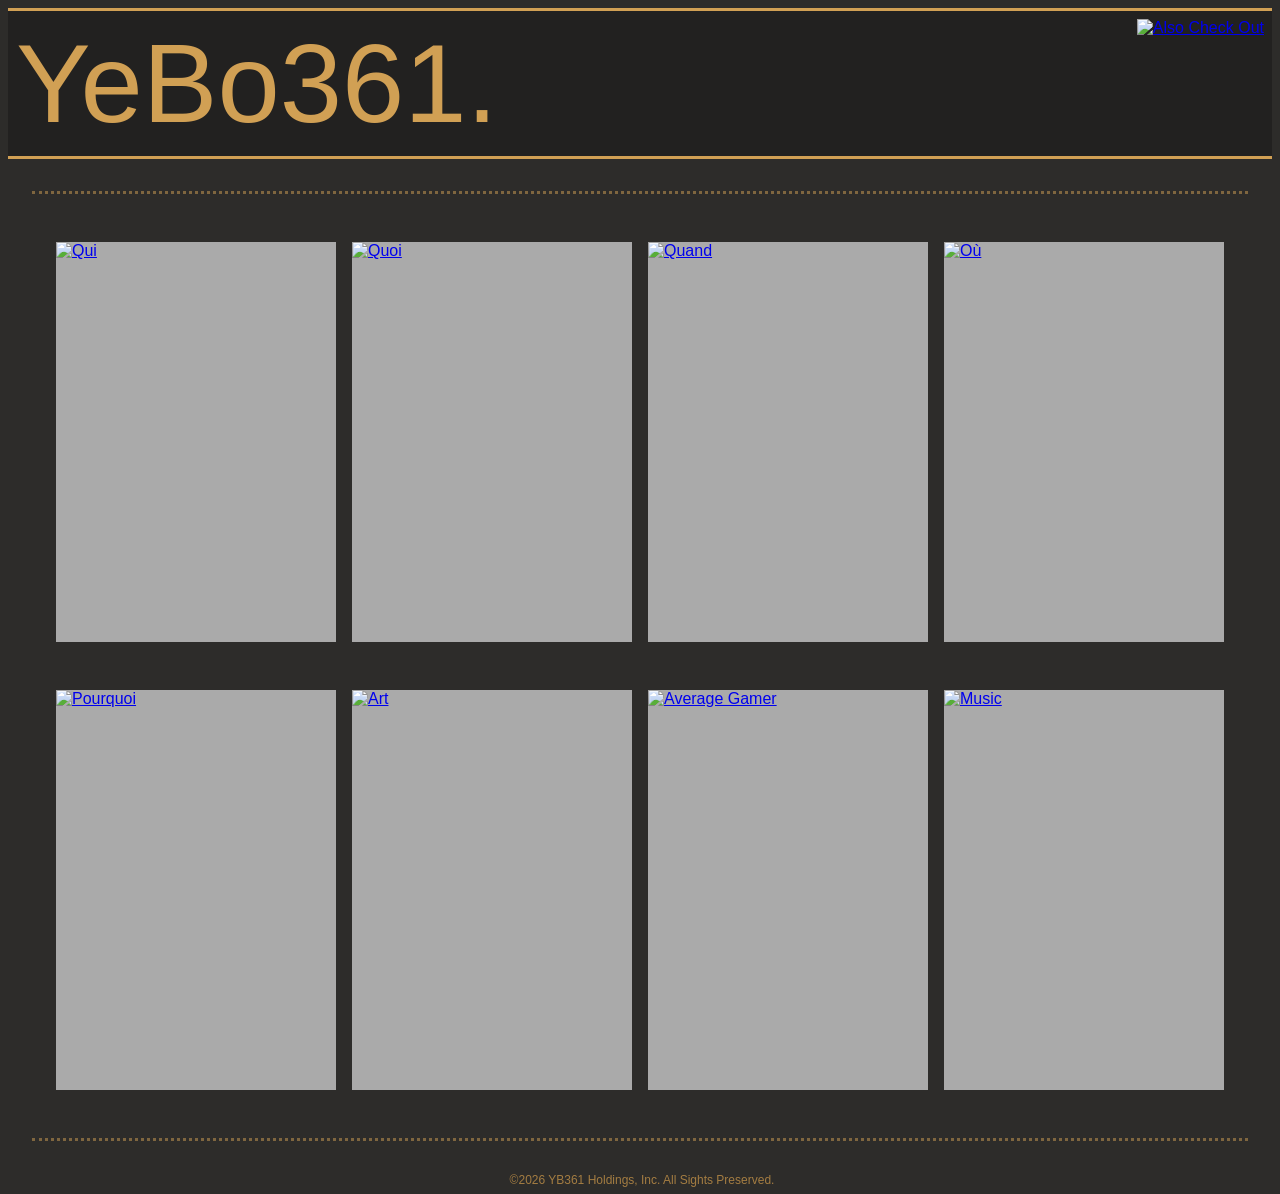
==== Pages/Home.html @ 8af5a833 "real Local upload for the same reasons as before" ====
<!DOCTYPE html>
<html>
  <head>
    <title>WhyBeeSixOneThree?</title>
    <link href='/Styles/style.css' rel='stylesheet'>
  </head>

  <body>
    <!-- Main Ribbon Of The Page -->
    <header class="header">
      <a href="/Pages/Home.html" class="header-title">YeBo361.</a>
      <div>
        <a href="https://davidwheeler.neocities.org/"><img src="sitebutton.gif" alt="Also Check Out" class="header-logo"></a>
      </div>
    </header>

    <!-- Introductory Pages. Who What When Where Why -->
     <div class="pages">
      <!-- Breakdown of just one section of pages -->
      <section class="page-section">
          <!-- Information for just one page-->
          <article class="page-container">
            <!-- Thumbnail for just one page. Clickable. Hover for Additional Info-->
            <a href="/Pages/MySpace.html" class="page-thumbnail">
              <img src="https://upload.wikimedia.org/wikipedia/en/e/e5/Magritte_TheSonOfMan.jpg" alt="Qui" class="thumbnail-image">
              <!--Text Display for an image-->
              <div class="page-title">Who?</div>
            </a>
          </article>
          <article class="page-container">
            <!-- Thumbnail for just one page. Clickable. Hover for Additional Info-->
            <a href="/Pages/Home.html" class="page-thumbnail">
              <img src="https://www.lifeprint.com/asl101/gifs/w/what.gif" alt="Quoi" class="thumbnail-image">
              <!--Text Display for an image-->
              <div class="page-title">What?</div>
            </a>
          </article>
          <article class="page-container">
            <!-- Thumbnail for just one page. Clickable. Hover for Additional Info-->
            <a href="/Pages/youtube_test.html" class="page-thumbnail">
              <img src="https://i.pinimg.com/originals/e6/5a/83/e65a83ad907ecc916272eb3a38224014.gif" alt="Quand" class="thumbnail-image">
              <!--Text Display for an image-->
              <div class="page-title">When?</div>
            </a>
          </article>
          <article class="page-container">
            <!-- Thumbnail for just one page. Clickable. Hover for Additional Info-->
            <a href="https://neocities.org/" class="page-thumbnail">
              <img src="https://static.vecteezy.com/system/resources/previews/069/254/053/non_2x/red-push-pin-on-vintage-map-photo.jpg" alt="Où" class="thumbnail-image">
              <!--Text Display for an image-->
              <div class="page-title">Where?</div>
            </a>
          </article>
          <article class="page-container">
            <!-- Thumbnail for just one page. Clickable. Hover for Additional Info-->
            <a href="not_found.html" class="page-thumbnail">
              <img src="https://media.tenor.com/BR-BOiBcikQAAAAM/letter-y.gif" alt="Pourquoi" class="thumbnail-image">
              <!--Text Display for an image-->
              <div class="page-title">Why?</div>
            </a>
          </article>
          <article class="page-container">
            <!-- Thumbnail for just one page. Clickable. Hover for Additional Info-->
            <a href="not_found.html" class="page-thumbnail">
              <img src="https://realismtoday.com/wp-content/uploads/2022/04/Oliver-Sin-how-to-draw-portraits-with-vine-charcoal-041122-006-scaled.jpg" alt="Art" class="thumbnail-image">
              <!--Text Display for an image-->
              <div class="page-title">Art</div>
            </a>
          </article>
          <article class="page-container">
            <!-- Thumbnail for just one page. Clickable. Hover for Additional Info-->
            <a href="not_found.html" class="page-thumbnail">
              <img src="https://i.dailymail.co.uk/i/pix/2016/07/21/03/3674BB1600000578-3700578-image-a-20_1469067318435.jpg" alt="Average Gamer" class="thumbnail-image">
              <!--Text Display for an image-->
              <div class="page-title">Games</div>
            </a>
          </article>
          <article class="page-container">
            <!-- Thumbnail for just one page. Clickable. Hover for Additional Info-->
            <a href="not_found.html" class="page-thumbnail">
              <img src="https://media.pitchfork.com/photos/60c777ac06280ce20ecfbe47/1:1/w_450%2Cc_limit/RXK%2520Nephew:%2520Slitherman%2520Activated.jpeg" alt="Music" class="thumbnail-image">
              <!--Text Display for an image-->
              <div class="page-title">Music</div>
            </a>
          </article>
     </div>

     <!-- Footer of the page containing fake information. -->
     <div class="footer">
        ©2026 YB361 Holdings, Inc. All Sights Preserved.
     </div>
  </body>
</html>
---- Styles/style.css ----
*, *::before, *::after {
    box-sizing: border-box;
    font-family: 'Gill Sans', 'Gill Sans MT', Calibri, 'Trebuchet MS', sans-serif;
}

body {
	margin: 0;
 	background-color: #2d2c2a;
}

/* Styling for the main header */
.header {
	display: flex;
	justify-content: space-between;
	margin: 0.5rem;
	padding: .5rem;
	background: #222120;
	border-style: solid;
	border-right: none;
	border-left:none;
	border-color:#D1a054;
}

.header-logo{
	height: 100px;
	align-self: center;
}

.header-title {
	display: flex;
	overflow: hidden;
	text-decoration: none;
	color: #D1a054;
	font-size: 7rem;
	transition: color 150ms;
}

.header-title:hover{
	color: #a47d42
}

/* Styling for the main page container */
.pages {
	display: flex;
	flex-direction: column;
	margin: 2rem;
	border-color: rgba(209, 160, 84, .50);
	border-style: dotted;
	border-right: none;
	border-left: none;
}

.page-section{
    display: grid;
    grid-template-columns: repeat(auto-fill, minmax(250px, 1fr));
    gap: 3rem 1rem;
    padding: 3rem 0;
    margin: 0 1.5rem;
	justify-content: center;
}

.page-container {
	display: flex;
	flex-direction: column;
	justify-content: center;
	overflow: hidden;
}

.page-thumbnail{
	position: relative;
	display: flex;
	width: fit-content;
	height: 400px;
	width: 300px;
		border-radius: 1em;

}

.thumbnail-image{
	object-fit: cover;
    width: 100%;
	height: 100%;
    background-color: #aaa;
	transition: filter 0.2s;
}

.page-title{
	position: absolute;
	background-color:#000000;
    color: white;
    font-size: 4rem;
	opacity: 0;
	top:50%;
	left:50%;
	transform: translate(-50%,-50%);
	transition: opacity 0.2s ease;
	z-index: 2;
	pointer-events: none;
}

.page-container:hover .thumbnail-image{
	filter: brightness(70%);
	filter:grayscale(100%)
}

.page-container:hover .page-title{
	opacity: 1;
}

/* Styling for Page Footer*/
.footer{
	margin-bottom: .375rem;
	margin-top: .375rem;
	text-align: center;
	color:#a47d42;
	font-size: 0.75rem;
	padding: 0 .0625rem .0625rem .3125rem;
}
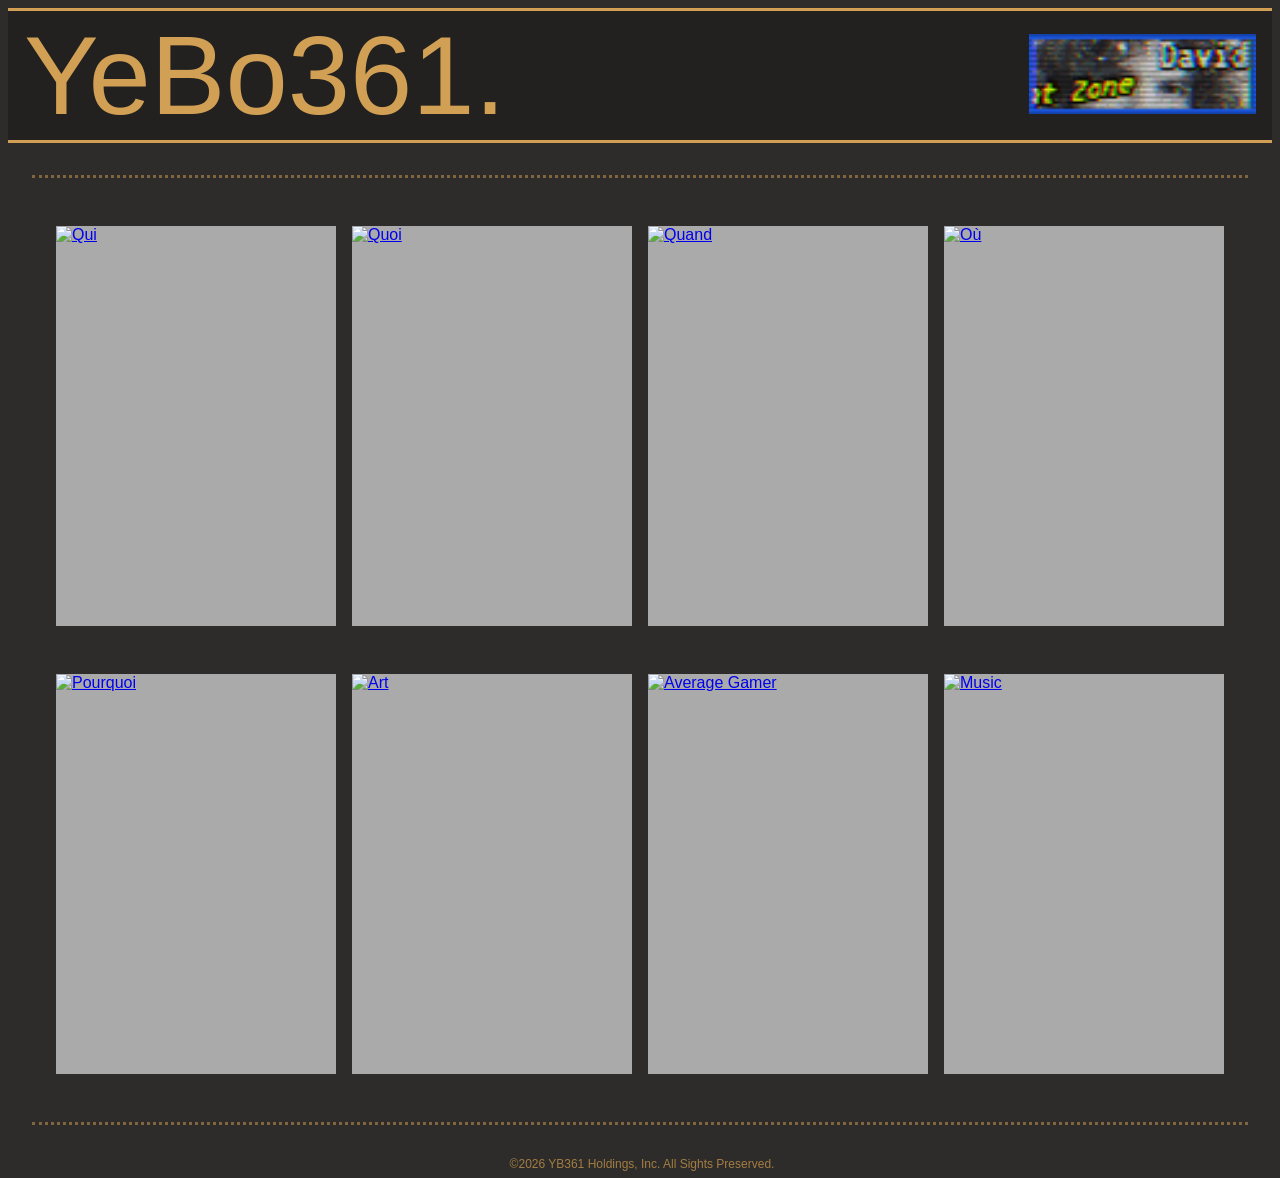
==== commit b1362276: "Updated MySpace Site getting it closer to the final design. Showed one of my coworkers, and he said " ====
--- a/Pages/Home.html
+++ b/Pages/Home.html
@@ -2,7 +2,7 @@
 <html>
   <head>
     <title>WhyBeeSixOneThree?</title>
-    <link href='/Styles/style.css' rel='stylesheet'>
+    <link href='/Styles/HomeStyle.css' rel='stylesheet'>
   </head>
 
   <body>
@@ -10,7 +10,7 @@
     <header class="header">
       <a href="/Pages/Home.html" class="header-title">YeBo361.</a>
       <div>
-        <a href="https://davidwheeler.neocities.org/"><img src="sitebutton.gif" alt="Also Check Out" class="header-logo"></a>
+        <a href="https://davidwheeler.neocities.org/"><img src="/Images/Generic/sitebutton.gif" alt="Also Check Out" class="header-logo"></a>
       </div>
     </header>
 
--- a/Styles/HomeStyle.css
+++ b/Styles/HomeStyle.css
@@ -0,0 +1,119 @@
+*, *::before, *::after {
+    box-sizing: border-box;
+    font-family: 'Gill Sans', 'Gill Sans MT', Calibri, 'Trebuchet MS', sans-serif;
+}
+
+body {
+	margin: 0;
+ 	background-color: #2d2c2a;
+}
+
+/* Styling for the main header */
+.header {
+	display: flex;
+	flex-direction: row;
+	justify-content: space-between;
+	align-items: center;
+	margin: 0.5rem;
+	padding: 0 1rem 0 1rem;
+	background: #222120;
+	border-style: solid;
+	border-right: none;
+	border-left:none;
+	border-color:#D1a054;
+}
+
+.header-logo{
+	height: 5rem;
+}
+
+.header-title {
+	display: flex;
+	overflow: hidden;
+	text-decoration: none;
+	color: #D1a054;
+	font-size: 7rem;
+	transition: color 150ms;
+}
+
+.header-title:hover{
+	color: #a47d42
+}
+
+/* Styling for the main page container */
+.pages {
+	display: flex;
+	flex-direction: column;
+	margin: 2rem;
+	border-color: rgba(209, 160, 84, .50);
+	border-style: dotted;
+	border-right: none;
+	border-left: none;
+}
+
+.page-section{
+    display: grid;
+    grid-template-columns: repeat(auto-fill, minmax(250px, 1fr));
+    gap: 3rem 1rem;
+    padding: 3rem 0;
+    margin: 0 1.5rem;
+	justify-content: center;
+}
+
+.page-container {
+	display: flex;
+	flex-direction: column;
+	justify-content: center;
+	overflow: hidden;
+}
+
+.page-thumbnail{
+	position: relative;
+	display: flex;
+	width: fit-content;
+	height: 400px;
+	width: 300px;
+	border-radius: 1em;
+
+}
+
+.thumbnail-image{
+	object-fit: cover;
+    width: 100%;
+	height: 100%;
+    background-color: #aaa;
+	transition: filter 0.2s;
+}
+
+.page-title{
+	position: absolute;
+	background-color:#000000;
+    color: white;
+    font-size: 4rem;
+	opacity: 0;
+	top:50%;
+	left:50%;
+	transform: translate(-50%,-50%);
+	transition: opacity 0.2s ease;
+	z-index: 2;
+	pointer-events: none;
+}
+
+.page-container:hover .thumbnail-image{
+	filter: brightness(70%);
+	filter:grayscale(100%)
+}
+
+.page-container:hover .page-title{
+	opacity: 1;
+}
+
+/* Styling for Page Footer*/
+.footer{
+	margin-bottom: .375rem;
+	margin-top: .375rem;
+	text-align: center;
+	color:#a47d42;
+	font-size: 0.75rem;
+	padding: 0 .0625rem .0625rem .3125rem;
+}
